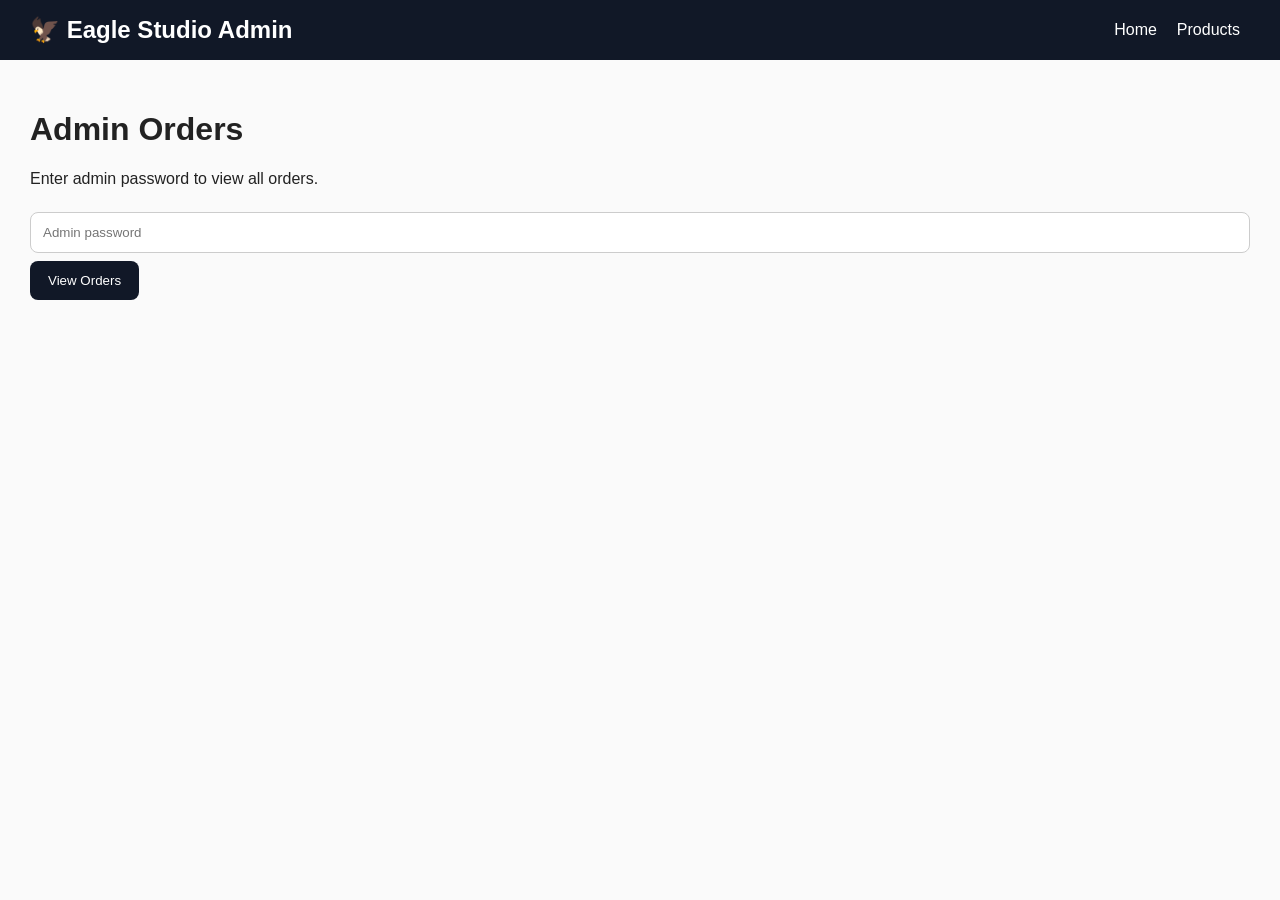
==== admin.html @ 2ea07159 "Add files via upload" ====
<!DOCTYPE html>
<html lang="en">
<head><meta charset="UTF-8" /><meta name="viewport" content="width=device-width, initial-scale=1.0" /><title>Admin | Eagle Studio</title><link rel="stylesheet" href="styles.css" /></head>
<body>
<header class="header"><div class="brand">🦅 Eagle Studio Admin</div><nav><a href="index.html">Home</a><a href="products.html">Products</a></nav></header>
<main class="container">
  <h1>Admin Orders</h1>
  <p>Enter admin password to view all orders.</p>
  <input id="adminPassword" type="password" placeholder="Admin password" />
  <button onclick="loadAdminOrders()">View Orders</button>
  <div id="adminOrders"></div>
</main>
<script src="supabase-config.js"></script>
<script src="app.js"></script>
</body>
</html>
---- styles.css ----
body { margin: 0; font-family: Arial, sans-serif; background: #fafafa; color: #222; }
.header { display: flex; justify-content: space-between; align-items: center; padding: 16px 30px; background: #111827; color: white; flex-wrap: wrap; }
.brand { font-size: 24px; font-weight: bold; }
nav a { color: white; margin: 0 10px; text-decoration: none; }
.hero { text-align: center; padding: 80px 20px; background: linear-gradient(135deg, #fff7ed, #e0f2fe); }
.hero h1 { font-size: 42px; }
.button, button { background: #111827; color: white; padding: 12px 18px; border: 0; border-radius: 8px; cursor: pointer; text-decoration: none; display: inline-block; }
.cards, .product-grid { display: grid; grid-template-columns: repeat(auto-fit, minmax(230px, 1fr)); gap: 20px; padding: 30px; }
.card, .product-card, .order-card { background: white; padding: 20px; border-radius: 12px; box-shadow: 0 2px 8px #0001; }
.product-card img { width: 100%; height: 180px; object-fit: cover; border-radius: 10px; background: #eee; }
.container { padding: 30px; }
.form-page { max-width: 420px; margin: 40px auto; background: white; padding: 25px; border-radius: 12px; box-shadow: 0 2px 8px #0001; }
input, textarea { width: 100%; padding: 12px; margin: 8px 0; border: 1px solid #ccc; border-radius: 8px; box-sizing: border-box; }
.notice { background: #fff3cd; padding: 12px; border-radius: 8px; font-weight: bold; }
.cart-row { background: white; padding: 12px; margin: 8px 0; border-radius: 8px; }
footer { text-align: center; padding: 25px; background: #111827; color: white; }
.error { color: red; }
pre { white-space: pre-wrap; background: #f3f4f6; padding: 10px; border-radius: 8px; }
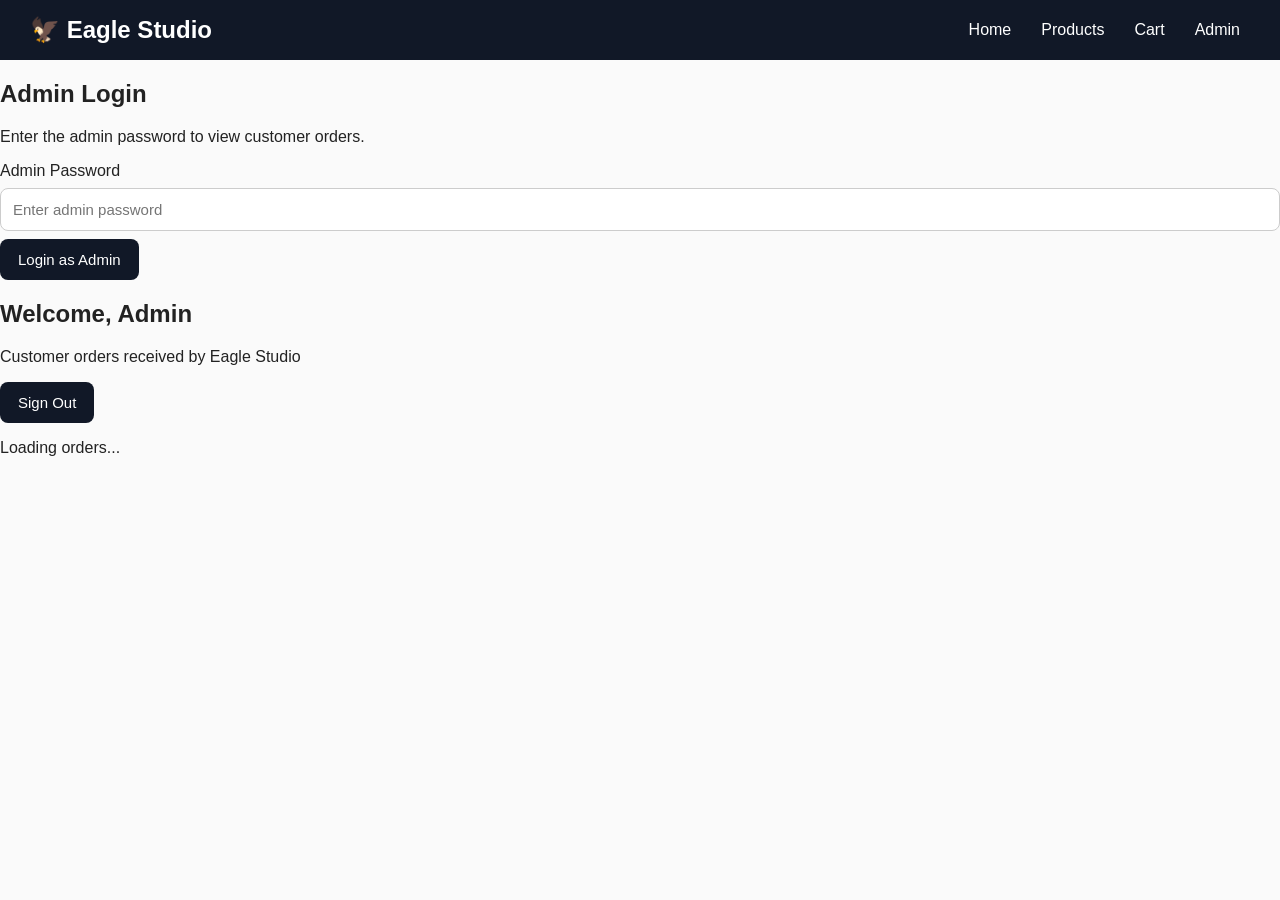
==== commit 39fd2ca7: "Update admin.html" ====
--- a/admin.html
+++ b/admin.html
@@ -1,16 +1,80 @@
 <!DOCTYPE html>
 <html lang="en">
-<head><meta charset="UTF-8" /><meta name="viewport" content="width=device-width, initial-scale=1.0" /><title>Admin | Eagle Studio</title><link rel="stylesheet" href="styles.css" /></head>
+<head>
+  <meta charset="UTF-8" />
+  <meta name="viewport" content="width=device-width, initial-scale=1.0" />
+
+  <title>Admin Dashboard | Eagle Studio</title>
+
+  <link rel="stylesheet" href="styles.css" />
+</head>
+
 <body>
-<header class="header"><div class="brand">🦅 Eagle Studio Admin</div><nav><a href="index.html">Home</a><a href="products.html">Products</a></nav></header>
-<main class="container">
-  <h1>Admin Orders</h1>
-  <p>Enter admin password to view all orders.</p>
-  <input id="adminPassword" type="password" placeholder="Admin password" />
-  <button onclick="loadAdminOrders()">View Orders</button>
-  <div id="adminOrders"></div>
+
+<header class="header">
+  <div class="brand">🦅 Eagle Studio</div>
+
+  <nav>
+    <a href="index.html">Home</a>
+    <a href="products.html">Products</a>
+    <a href="cart.html">Cart</a>
+    <a href="admin.html">Admin</a>
+  </nav>
+</header>
+
+<main class="admin-page">
+
+  <!-- Admin login section -->
+  <section id="adminLoginSection" class="admin-login-card">
+    <h1>Admin Login</h1>
+
+    <p>Enter the admin password to view customer orders.</p>
+
+    <form id="adminLoginForm">
+      <label for="adminPassword">Admin Password</label>
+
+      <input
+        type="password"
+        id="adminPassword"
+        placeholder="Enter admin password"
+        required
+      />
+
+      <button type="submit">Login as Admin</button>
+    </form>
+
+    <p id="adminLoginError" class="error-message"></p>
+  </section>
+
+
+  <!-- Admin dashboard -->
+  <section id="adminDashboard" class="admin-dashboard hidden">
+
+    <div class="admin-dashboard-header">
+      <div>
+        <h1>Welcome, Admin</h1>
+        <p>Customer orders received by Eagle Studio</p>
+      </div>
+
+      <button
+        type="button"
+        class="admin-logout-button"
+        onclick="adminLogout()"
+      >
+        Sign Out
+      </button>
+    </div>
+
+    <div id="adminOrders">
+      <p>Loading orders...</p>
+    </div>
+
+  </section>
+
 </main>
+
 <script src="supabase-config.js"></script>
 <script src="app.js"></script>
+
 </body>
 </html>
--- a/styles.css
+++ b/styles.css
@@ -1,18 +1,394 @@
-body { margin: 0; font-family: Arial, sans-serif; background: #fafafa; color: #222; }
-.header { display: flex; justify-content: space-between; align-items: center; padding: 16px 30px; background: #111827; color: white; flex-wrap: wrap; }
-.brand { font-size: 24px; font-weight: bold; }
-nav a { color: white; margin: 0 10px; text-decoration: none; }
-.hero { text-align: center; padding: 80px 20px; background: linear-gradient(135deg, #fff7ed, #e0f2fe); }
-.hero h1 { font-size: 42px; }
-.button, button { background: #111827; color: white; padding: 12px 18px; border: 0; border-radius: 8px; cursor: pointer; text-decoration: none; display: inline-block; }
-.cards, .product-grid { display: grid; grid-template-columns: repeat(auto-fit, minmax(230px, 1fr)); gap: 20px; padding: 30px; }
-.card, .product-card, .order-card { background: white; padding: 20px; border-radius: 12px; box-shadow: 0 2px 8px #0001; }
-.product-card img { width: 100%; height: 180px; object-fit: cover; border-radius: 10px; background: #eee; }
-.container { padding: 30px; }
-.form-page { max-width: 420px; margin: 40px auto; background: white; padding: 25px; border-radius: 12px; box-shadow: 0 2px 8px #0001; }
-input, textarea { width: 100%; padding: 12px; margin: 8px 0; border: 1px solid #ccc; border-radius: 8px; box-sizing: border-box; }
-.notice { background: #fff3cd; padding: 12px; border-radius: 8px; font-weight: bold; }
-.cart-row { background: white; padding: 12px; margin: 8px 0; border-radius: 8px; }
-footer { text-align: center; padding: 25px; background: #111827; color: white; }
-.error { color: red; }
-pre { white-space: pre-wrap; background: #f3f4f6; padding: 10px; border-radius: 8px; }
+body {
+  margin: 0;
+  font-family: Arial, sans-serif;
+  background: #fafafa;
+  color: #222;
+}
+
+.header {
+  display: flex;
+  justify-content: space-between;
+  align-items: center;
+  padding: 16px 30px;
+  background: #111827;
+  color: white;
+  flex-wrap: wrap;
+}
+
+.brand {
+  font-size: 24px;
+  font-weight: bold;
+}
+
+nav {
+  display: flex;
+  align-items: center;
+  flex-wrap: wrap;
+  gap: 10px;
+}
+
+nav a {
+  color: white;
+  margin: 0 10px;
+  text-decoration: none;
+}
+
+nav a:hover {
+  text-decoration: underline;
+}
+
+nav span {
+  margin: 0 10px;
+}
+
+.hero {
+  text-align: center;
+  padding: 80px 20px;
+  background: linear-gradient(135deg, #fff7ed, #e0f2fe);
+}
+
+.hero h1 {
+  font-size: 42px;
+}
+
+.button,
+button {
+  display: inline-block;
+  padding: 12px 18px;
+  border: none;
+  border-radius: 8px;
+  background: #111827;
+  color: white;
+  cursor: pointer;
+  text-decoration: none;
+  font-size: 15px;
+}
+
+.button:hover,
+button:hover {
+  opacity: 0.9;
+}
+
+.cards,
+.product-grid,
+.products-grid {
+  display: grid;
+  grid-template-columns: repeat(auto-fit, minmax(230px, 1fr));
+  gap: 20px;
+  padding: 30px;
+}
+
+.card,
+.product-card,
+.order-card {
+  padding: 20px;
+  background: white;
+  border-radius: 12px;
+  box-shadow: 0 2px 8px rgba(0, 0, 0, 0.08);
+}
+
+.product-card img {
+  width: 100%;
+  height: 220px;
+  object-fit: contain;
+  background: #f5f5f5;
+  border-radius: 10px;
+}
+
+.product-card h2 {
+  margin-top: 15px;
+  margin-bottom: 8px;
+}
+
+.product-card p {
+  line-height: 1.5;
+}
+
+.container {
+  max-width: 1100px;
+  margin: 0 auto;
+  padding: 30px;
+}
+
+.products-page {
+  max-width: 1200px;
+  margin: 0 auto;
+  padding: 30px 20px;
+}
+
+.form-page {
+  max-width: 420px;
+  margin: 40px auto;
+  padding: 25px;
+  background: white;
+  border-radius: 12px;
+  box-shadow: 0 2px 8px rgba(0, 0, 0, 0.08);
+}
+
+.form-page h1,
+.form-page h2 {
+  text-align: center;
+}
+
+input,
+textarea,
+select {
+  width: 100%;
+  box-sizing: border-box;
+  padding: 12px;
+  margin: 8px 0;
+  border: 1px solid #ccc;
+  border-radius: 8px;
+  font-family: Arial, sans-serif;
+  font-size: 15px;
+}
+
+textarea {
+  min-height: 100px;
+  resize: vertical;
+}
+
+.notice {
+  padding: 12px;
+  margin: 15px 0;
+  background: #fff3cd;
+  border: 1px solid #ffe69c;
+  border-radius: 8px;
+  font-weight: bold;
+}
+
+footer {
+  padding: 25px;
+  background: #111827;
+  color: white;
+  text-align: center;
+}
+
+.error {
+  color: red;
+}
+
+.success {
+  color: green;
+}
+
+pre {
+  padding: 10px;
+  background: #f3f4f6;
+  border-radius: 8px;
+  white-space: pre-wrap;
+  word-break: break-word;
+}
+
+.details-card {
+  display: flex;
+  gap: 30px;
+  max-width: 950px;
+  margin: 30px auto;
+  padding: 24px;
+  background: white;
+  border-radius: 14px;
+  box-shadow: 0 2px 8px rgba(0, 0, 0, 0.08);
+}
+
+.details-image {
+  flex: 1;
+}
+
+.details-card img {
+  width: 380px;
+  max-width: 100%;
+  max-height: 420px;
+  object-fit: contain;
+  background: #f5f5f5;
+  border-radius: 12px;
+}
+
+.details-info {
+  flex: 1;
+}
+
+.details-info h1 {
+  margin-top: 0;
+}
+
+.details-info h2 {
+  color: #111827;
+}
+
+.cart-row {
+  display: grid;
+  grid-template-columns: minmax(220px, 1fr) auto 110px auto;
+  align-items: center;
+  gap: 18px;
+  padding: 16px;
+  margin-bottom: 12px;
+  background: white;
+  border-radius: 10px;
+  box-shadow: 0 1px 5px rgba(0, 0, 0, 0.08);
+}
+
+.cart-product {
+  display: flex;
+  align-items: center;
+  gap: 14px;
+  min-width: 0;
+}
+
+.cart-image {
+  width: 72px;
+  height: 72px;
+  flex: 0 0 72px;
+  object-fit: contain;
+  background: #f5f5f5;
+  border-radius: 8px;
+}
+
+.cart-product-name {
+  margin-bottom: 5px;
+  font-weight: bold;
+}
+
+.cart-unit-price {
+  color: #6b7280;
+  font-size: 14px;
+}
+
+.quantity-controls {
+  display: flex;
+  align-items: center;
+  justify-content: center;
+  gap: 10px;
+}
+
+.cart-row .quantity-button {
+  display: inline-flex;
+  width: 36px;
+  height: 36px;
+  align-items: center;
+  justify-content: center;
+  padding: 0;
+  border: none;
+  border-radius: 7px;
+  background: #111827;
+  color: white;
+  font-size: 22px;
+  line-height: 1;
+}
+
+.quantity-value {
+  min-width: 28px;
+  text-align: center;
+  font-size: 18px;
+  font-weight: bold;
+}
+
+.cart-item-total {
+  text-align: right;
+  font-size: 18px;
+  font-weight: bold;
+}
+
+.cart-row .remove-button {
+  padding: 9px 14px;
+  border: none;
+  border-radius: 7px;
+  background: #b91c1c;
+  color: white;
+}
+
+.cart-total {
+  display: flex;
+  justify-content: flex-end;
+  align-items: center;
+  gap: 18px;
+  margin-top: 20px;
+  padding: 18px;
+  background: white;
+  border-radius: 10px;
+  font-size: 22px;
+  box-shadow: 0 1px 5px rgba(0, 0, 0, 0.08);
+}
+
+.empty-cart {
+  padding: 30px;
+  background: white;
+  border-radius: 10px;
+  text-align: center;
+}
+
+.order-card {
+  margin-bottom: 20px;
+}
+
+.admin-section {
+  max-width: 1000px;
+  margin: 30px auto;
+  padding: 20px;
+}
+
+@media (max-width: 720px) {
+  .header {
+    flex-direction: column;
+    align-items: flex-start;
+    gap: 12px;
+    padding: 16px 20px;
+  }
+
+  nav {
+    width: 100%;
+    gap: 8px;
+  }
+
+  nav a,
+  nav span {
+    margin: 4px 6px;
+  }
+
+  .hero {
+    padding: 50px 20px;
+  }
+
+  .hero h1 {
+    font-size: 32px;
+  }
+
+  .cards,
+  .product-grid,
+  .products-grid {
+    grid-template-columns: 1fr;
+    padding: 20px;
+  }
+
+  .details-card {
+    flex-direction: column;
+    margin: 20px;
+  }
+
+  .details-card img {
+    width: 100%;
+  }
+
+  .cart-row {
+    grid-template-columns: 1fr;
+    text-align: center;
+  }
+
+  .cart-product {
+    justify-content: center;
+    flex-direction: column;
+  }
+
+  .cart-item-total {
+    text-align: center;
+  }
+
+  .cart-total {
+    justify-content: center;
+    flex-direction: column;
+  }
+
+  .container {
+    padding: 20px;
+  }
+}
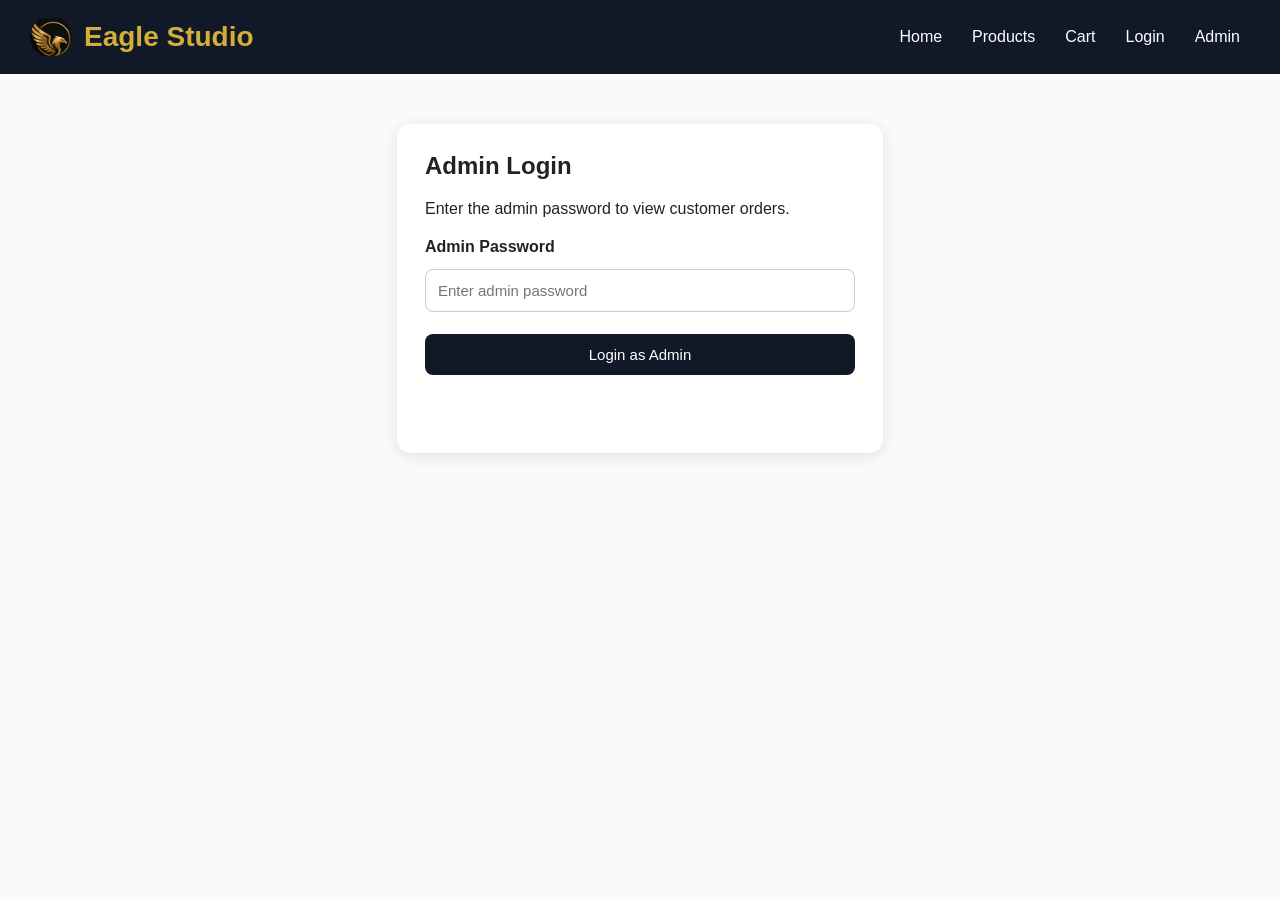
==== commit a9d65ade: "Update admin.html" ====
--- a/admin.html
+++ b/admin.html
@@ -12,7 +12,10 @@
 <body>
 
 <header class="header">
-  <div class="brand">🦅 Eagle Studio</div>
+  <div class="brand">
+    <img src="images/logo.jpg" alt="Eagle Studio Logo" class="brand-logo">
+    <span>Eagle Studio</span>
+</div>
 
   <nav>
     <a href="index.html">Home</a>
--- a/styles.css
+++ b/styles.css
@@ -392,3 +392,484 @@
     padding: 20px;
   }
 }
+/* ================================
+   Admin page
+================================ */
+
+.hidden {
+  display: none !important;
+}
+
+.admin-page {
+  width: min(1200px, calc(100% - 30px));
+  margin: 35px auto;
+}
+
+.admin-login-card {
+  max-width: 430px;
+  margin: 50px auto;
+  padding: 28px;
+  background: white;
+  border-radius: 14px;
+  box-shadow: 0 3px 15px rgba(0, 0, 0, 0.1);
+}
+
+.admin-login-card h1 {
+  margin-top: 0;
+}
+
+.admin-login-card label {
+  display: block;
+  margin-top: 20px;
+  margin-bottom: 5px;
+  font-weight: 700;
+}
+
+.admin-login-card button {
+  width: 100%;
+  margin-top: 14px;
+}
+
+.error-message {
+  min-height: 20px;
+  margin-top: 14px;
+  color: #b91c1c;
+  font-weight: 700;
+}
+
+.admin-dashboard {
+  width: 100%;
+}
+
+.admin-dashboard-header {
+  display: flex;
+  justify-content: space-between;
+  align-items: center;
+  gap: 20px;
+  margin-bottom: 28px;
+  padding: 22px;
+  background: white;
+  border-radius: 14px;
+  box-shadow: 0 2px 10px rgba(0, 0, 0, 0.08);
+}
+
+.admin-dashboard-header h1 {
+  margin: 0 0 6px;
+}
+
+.admin-dashboard-header p {
+  margin: 0;
+  color: #6b7280;
+}
+
+.admin-logout-button {
+  background: #b91c1c;
+  white-space: nowrap;
+}
+
+.admin-order-card {
+  margin-bottom: 25px;
+  padding: 24px;
+  background: white;
+  border-radius: 14px;
+  box-shadow: 0 2px 12px rgba(0, 0, 0, 0.09);
+}
+
+.order-title-row {
+  display: flex;
+  justify-content: space-between;
+  align-items: flex-start;
+  gap: 15px;
+  padding-bottom: 18px;
+  border-bottom: 1px solid #e5e7eb;
+}
+
+.order-title-row h2 {
+  margin: 0 0 6px;
+}
+
+.order-date {
+  margin: 0;
+  color: #6b7280;
+  font-size: 14px;
+}
+
+.order-total-badge {
+  padding: 10px 15px;
+  background: #ecfdf5;
+  color: #047857;
+  border-radius: 20px;
+  font-size: 18px;
+  font-weight: 700;
+  white-space: nowrap;
+}
+
+.customer-information {
+  display: grid;
+  grid-template-columns: repeat(2, minmax(220px, 1fr));
+  gap: 16px;
+  margin: 22px 0;
+}
+
+.customer-field {
+  display: flex;
+  flex-direction: column;
+  gap: 5px;
+  padding: 13px;
+  background: #f9fafb;
+  border-radius: 9px;
+}
+
+.customer-field-label {
+  color: #6b7280;
+  font-size: 13px;
+  font-weight: 700;
+  text-transform: uppercase;
+}
+
+.customer-address {
+  grid-column: 1 / -1;
+}
+
+.order-table-wrapper {
+  width: 100%;
+  overflow-x: auto;
+}
+
+.order-products-table {
+  width: 100%;
+  margin-top: 10px;
+  border-collapse: collapse;
+}
+
+.order-products-table th,
+.order-products-table td {
+  padding: 13px;
+  border: 1px solid #e5e7eb;
+  text-align: left;
+}
+
+.order-products-table thead {
+  background: #111827;
+  color: white;
+}
+
+.order-products-table tbody tr:nth-child(even) {
+  background: #f9fafb;
+}
+
+.order-products-table tfoot {
+  background: #f3f4f6;
+  font-weight: 700;
+}
+
+.order-notes,
+.payment-status {
+  margin-top: 16px;
+  padding: 13px;
+  background: #f9fafb;
+  border-radius: 8px;
+}
+
+.payment-status {
+  background: #fff7ed;
+}
+
+.admin-loading,
+.no-orders,
+.admin-error {
+  padding: 30px;
+  background: white;
+  border-radius: 12px;
+  text-align: center;
+}
+
+.admin-error {
+  color: #b91c1c;
+}
+
+@media (max-width: 700px) {
+  .admin-dashboard-header,
+  .order-title-row {
+    flex-direction: column;
+    align-items: stretch;
+  }
+
+  .customer-information {
+    grid-template-columns: 1fr;
+  }
+
+  .customer-address {
+    grid-column: auto;
+  }
+
+  .admin-logout-button {
+    width: 100%;
+  }
+
+  .order-products-table {
+    min-width: 600px;
+  }
+}
+/* Add this section to the bottom of styles.css */
+
+.auth-page,
+.cart-page {
+  width: min(1000px, calc(100% - 30px));
+  margin: 35px auto;
+}
+
+.auth-card,
+.checkout-section {
+  max-width: 620px;
+  margin: 30px auto;
+  padding: 25px;
+  background: #ffffff;
+  border-radius: 14px;
+  box-shadow: 0 3px 15px rgba(0, 0, 0, 0.1);
+}
+
+.auth-card label,
+.checkout-section label {
+  display: block;
+  margin: 14px 0 6px;
+  font-weight: 700;
+}
+
+.auth-card input,
+.checkout-section input,
+.checkout-section textarea {
+  width: 100%;
+  box-sizing: border-box;
+}
+
+.checkout-name-grid {
+  display: grid;
+  grid-template-columns: 1fr 1fr;
+  gap: 15px;
+}
+
+.checkout-note {
+  color: #4b5563;
+}
+
+.cash-payment-message {
+  margin: 18px 0;
+  padding: 14px;
+  background: #fff7ed;
+  border-radius: 8px;
+}
+
+.error-message {
+  min-height: 20px;
+  color: #b91c1c;
+  font-weight: 700;
+}
+
+.welcome-user {
+  font-weight: 700;
+}
+
+@media (max-width: 650px) {
+  .checkout-name-grid {
+    grid-template-columns: 1fr;
+  }
+}
+/* ================================
+   My Orders page
+================================ */
+
+.my-orders-page {
+  width: min(1100px, calc(100% - 30px));
+  margin: 35px auto;
+}
+
+.my-orders-heading {
+  display: flex;
+  justify-content: space-between;
+  align-items: center;
+  gap: 20px;
+  margin-bottom: 25px;
+}
+
+.my-orders-heading h1 {
+  margin-bottom: 5px;
+}
+
+.my-orders-heading p {
+  margin: 0;
+  color: #6b7280;
+}
+
+.continue-shopping-button {
+  display: inline-block;
+  padding: 11px 18px;
+  background: #111827;
+  color: white;
+  border-radius: 8px;
+  text-decoration: none;
+  white-space: nowrap;
+}
+
+.customer-order-card {
+  margin-bottom: 25px;
+  padding: 24px;
+  background: white;
+  border-radius: 14px;
+  box-shadow: 0 2px 12px
+    rgba(0, 0, 0, 0.09);
+}
+
+.customer-order-header {
+  display: flex;
+  justify-content: space-between;
+  align-items: flex-start;
+  gap: 20px;
+  padding-bottom: 18px;
+  border-bottom: 1px solid #e5e7eb;
+}
+
+.customer-order-header h2 {
+  margin: 0 0 6px;
+}
+
+.customer-order-date {
+  margin: 0;
+  color: #6b7280;
+  font-size: 14px;
+}
+
+.customer-order-total {
+  padding: 10px 16px;
+  background: #ecfdf5;
+  color: #047857;
+  border-radius: 20px;
+  font-size: 18px;
+  font-weight: 700;
+  white-space: nowrap;
+}
+
+.customer-order-summary {
+  display: grid;
+  grid-template-columns:
+    repeat(2, minmax(220px, 1fr));
+  gap: 14px;
+  margin: 22px 0;
+}
+
+.customer-order-summary > div {
+  display: flex;
+  flex-direction: column;
+  gap: 5px;
+  padding: 13px;
+  background: #f9fafb;
+  border-radius: 9px;
+}
+
+.order-summary-label {
+  color: #6b7280;
+  font-size: 12px;
+  font-weight: 700;
+  text-transform: uppercase;
+}
+
+.order-delivery-address {
+  grid-column: 1 / -1;
+}
+
+.customer-order-table-wrapper {
+  width: 100%;
+  overflow-x: auto;
+}
+
+.customer-order-table {
+  width: 100%;
+  margin-top: 10px;
+  border-collapse: collapse;
+}
+
+.customer-order-table th,
+.customer-order-table td {
+  padding: 13px;
+  border: 1px solid #e5e7eb;
+  text-align: left;
+}
+
+.customer-order-table thead {
+  background: #111827;
+  color: white;
+}
+
+.customer-order-table tbody tr:nth-child(even) {
+  background: #f9fafb;
+}
+
+.customer-order-table tfoot {
+  background: #f3f4f6;
+  font-weight: 700;
+}
+
+.customer-order-notes {
+  margin-top: 16px;
+  padding: 14px;
+  background: #fff7ed;
+  border-radius: 8px;
+}
+
+.my-orders-message,
+.my-orders-loading,
+.my-orders-error {
+  padding: 35px;
+  background: white;
+  border-radius: 14px;
+  text-align: center;
+  box-shadow: 0 2px 12px
+    rgba(0, 0, 0, 0.08);
+}
+
+.my-orders-error {
+  color: #b91c1c;
+}
+
+@media (max-width: 700px) {
+  .my-orders-heading,
+  .customer-order-header {
+    flex-direction: column;
+    align-items: stretch;
+  }
+
+  .customer-order-summary {
+    grid-template-columns: 1fr;
+  }
+
+  .order-delivery-address {
+    grid-column: auto;
+  }
+
+  .continue-shopping-button {
+    text-align: center;
+  }
+
+  .customer-order-table {
+    min-width: 600px;
+  }
+}
+.brand{
+    display:flex;
+    align-items:center;
+    gap:12px;
+    font-size:28px;
+    font-weight:700;
+    color:#d4af37;
+}
+
+.brand-logo{
+    width:42px;
+    height:42px;
+    object-fit:contain;
+    border-radius:50%;
+}
+
+.brand span{
+    color:#d4af37;
+}
